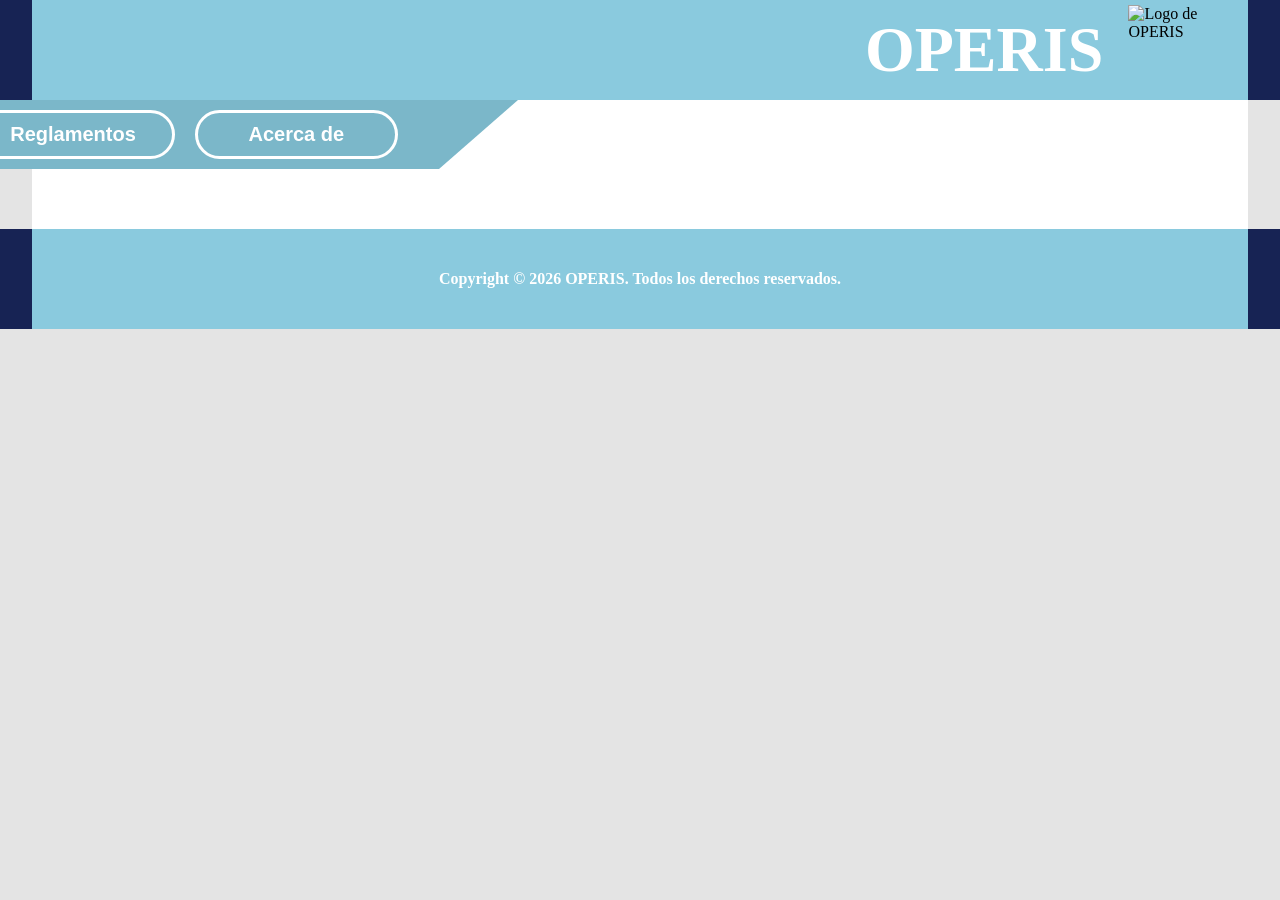
==== login.html @ 61760c96 "Add files via upload" ====
<!DOCTYPE html>
<html lang="en">
<head>
    <meta charset="UTF-8">
    <meta name="viewport" content="width=device-width, initial-scale=1.0">
    <title>OPERIS</title>
    <link rel="icon" href="logo.png" type="image/png">
    <link rel="stylesheet" href="style.css">

</head>          

<header>
    <div class="header-content">
      
        <div class="logo-container">
            <h1>OPERIS</h1>
            <img src="logo.png"  width="90" height="90" alt="Logo de OPERIS" class="logo">
            
        </div>  
       

    </div>
    
    
</header>
  
<body>
    <div class="main-content">
        <div class="contenido">

            <!-- Bienvenido -->
            <div class="bienvenido">
                <button href="index.html" class="search-button">Inicio</button>
                <button class="search-button">Reglamentos</button>
                <button class="search-button">Acerca de</button>
               
            </div>


            <div>

            </div>
        </div>

    </div>  
</body>

<footer>
     <div class="footer-content">
        
        <p>Copyright &copy; 2026 OPERIS. Todos los derechos reservados.</p>
    </div>
   
</footer>

 
</html>
---- style.css ----
* {
    margin: 0;
    padding: 0;
  
    
}

/* Estilos para el encabezado */

header {

    height: 100px;
    background-color: rgb(23, 35, 84);

}


.header-content {
    display: flex;
    align-items: left;
    justify-content: right;

    background-color: rgb(138, 202, 222);
    height: 100%;
    width: 95%;

    margin-left: 2.5%;
    
    
}   

.header-content h1 {
    font-size: 4em;
    color: white;
    font-family: initial;
    margin-left: 1.5%;
    margin-right: 1.5%;
}




body {
    background-color: rgb(228, 228, 228);
    background-repeat: repeat;
}

.main-content {
    background-color: rgb(255, 255, 255);

    display: flex;
    align-items: center;
    justify-content: left;

    height: 150%;
    width: 95%;

    margin-left: 2.5%;
}   

.contenido{

    margin: 0 auto;

    width:1000px;

    padding:20px;

    font-family: initial;

    font-weight:bold;

    color:white;

   

}

.search-button{
    width:100%;
    padding:10px;
    border-radius:25px;
    border:3px solid #ffffff;
    outline:none;
    background:transparent;
    color:white;
    font-size:20px;
    font-weight:bold;
}

.search-button:hover{
    background:white;
    color:rgb(138, 202, 222);
}
.logo-container {
    display: flex;
    align-items: center;
    margin-right: 40px;
    gap: 20px;
}




.bienvenido{

    background:rgb(123, 183, 201);

    display:inline-block;

    padding:

    10px 120px 10px 20px;

    font-size:55px;

    font-style:italic;

    clip-path: polygon(
    0 0,
    100% 0,
    90% 100%,
    0 100%
    );

    width: 650px;

    margin-bottom:40px;

    margin-left: -41.2%;

    margin-top: -20px;

    gap: 20px;


    display: flex;
    grid-template-columns: repeat(4, 1fr);
    justify-items: center;
    align-items: center;
}










footer {

    height: 100px;
    background-color: rgb(23, 35, 84);

}





.footer-content{
    display: flex;
    align-items: center;
    justify-content: center;

    color: white;

    font-weight:bold;

    background-color: rgb(138, 202, 222);
    height: 100%;
    width: 95%;

    margin-left: 2.5%;
}
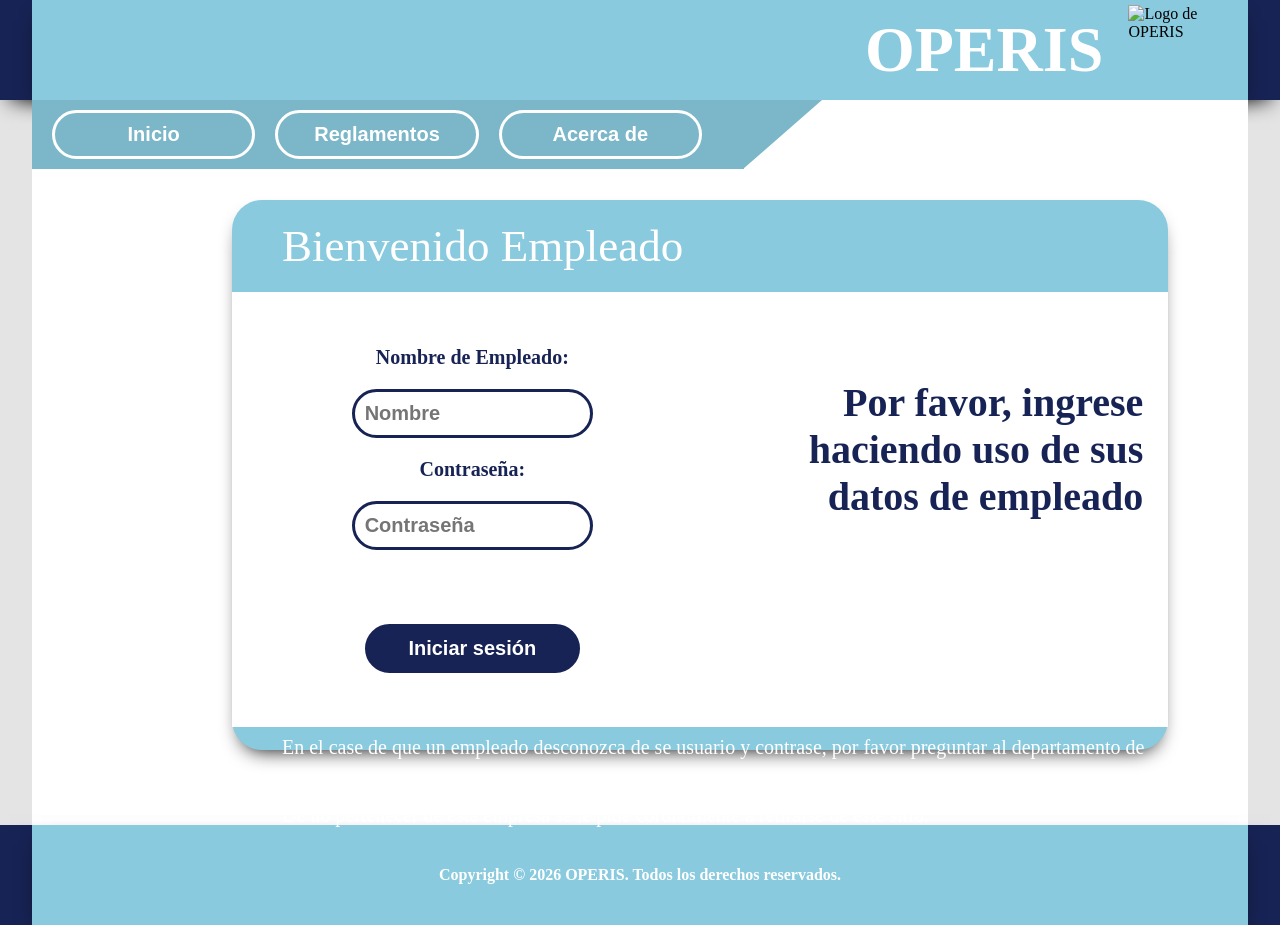
==== commit 5070d19e: "Add files via upload" ====
--- a/login.html
+++ b/login.html
@@ -6,6 +6,7 @@
     <title>OPERIS</title>
     <link rel="icon" href="logo.png" type="image/png">
     <link rel="stylesheet" href="style.css">
+    <script src="scripts.js"></script>
 
 </head>          
 
@@ -14,34 +15,53 @@
       
         <div class="logo-container">
             <h1>OPERIS</h1>
-            <img src="logo.png"  width="90" height="90" alt="Logo de OPERIS" class="logo">
+            <img src="logo.png" onclick="loginGO()" width="90" height="90" alt="Logo de OPERIS" class="logo">
             
         </div>  
        
 
     </div>
     
-    
 </header>
   
 <body>
     <div class="main-content">
-        <div class="contenido">
-
-            <!-- Bienvenido -->
-            <div class="bienvenido">
-                <button href="index.html" class="search-button">Inicio</button>
-                <button class="search-button">Reglamentos</button>
-                <button class="search-button">Acerca de</button>
-               
+       
+        <div class="bienvenido">
+            <button onclick="mainGO()" class="search-button">Inicio</button>
+            <button class="search-button">Reglamentos</button>
+            <button class="search-button">Acerca de</button>
+        
+        </div>
+    
+        <div class="main" style="height: 550px;">
+            
+            <p>Bienvenido Empleado</p>
+            
+            <div class="logs">
+                <br>
+                <div class="login-form">
+                    <br>
+                    <label for="username">Nombre de Empleado:</label>
+                    <input type="text" id="username" name="username" placeholder="Nombre">
+                    <label for="password">Contraseña:</label>
+                    <input type="password" id="password" name="password" placeholder="Contraseña">
+                    <br>
+                    <button type="submit">Iniciar sesión</button>
+                    <br>
+                </div>
+                <div class="login-form">
+                    <br>
+                    <p>Por favor, ingrese haciendo uso de sus datos de empleado</p>
+                    <br>
+                </div>
+                <br>
             </div>
-
-
-            <div>
-
-            </div>
+            
+            <a>En el case de que un empleado desconozca de se usuario y contrase, por favor preguntar al departamento de desarrollo.</a>
+            <br>
+            <a>De no pertenecer de esta empresa se le pide cordialmente a retirarse de este sitio.</a>
         </div>
-
     </div>  
 </body>
 
--- a/style.css
+++ b/style.css
@@ -5,13 +5,11 @@
     
 }
 
-/* Estilos para el encabezado */
-
 header {
 
     height: 100px;
     background-color: rgb(23, 35, 84);
-
+    box-shadow: black 0px 10px 20px -10px;
 }
 
 
@@ -26,7 +24,7 @@
 
     margin-left: 2.5%;
     
-    
+    box-shadow: black 0px 10px 20px -10px;
 }   
 
 .header-content h1 {
@@ -38,6 +36,12 @@
 }
 
 
+.logo-container {
+    display: flex;
+    align-items: center;
+    margin-right: 40px;
+    gap: 20px;
+}
 
 
 body {
@@ -49,32 +53,14 @@
     background-color: rgb(255, 255, 255);
 
     display: flex;
-    align-items: center;
+    align-items: left;
     justify-content: left;
 
-    height: 150%;
+   
     width: 95%;
 
     margin-left: 2.5%;
 }   
-
-.contenido{
-
-    margin: 0 auto;
-
-    width:1000px;
-
-    padding:20px;
-
-    font-family: initial;
-
-    font-weight:bold;
-
-    color:white;
-
-   
-
-}
 
 .search-button{
     width:100%;
@@ -92,15 +78,6 @@
     background:white;
     color:rgb(138, 202, 222);
 }
-.logo-container {
-    display: flex;
-    align-items: center;
-    margin-right: 40px;
-    gap: 20px;
-}
-
-
-
 
 .bienvenido{
 
@@ -125,11 +102,7 @@
 
     width: 650px;
 
-    margin-bottom:40px;
-
-    margin-left: -41.2%;
-
-    margin-top: -20px;
+    height: 25%;
 
     gap: 20px;
 
@@ -138,28 +111,130 @@
     grid-template-columns: repeat(4, 1fr);
     justify-items: center;
     align-items: center;
-}
-
-
-
-
-
-
-
-
+
+    box-shadow: black 0px 10px 20px -10px;
+}
+
+.main {
+    background:rgb(138, 202, 222);
+    font-size:30px;
+    font-style:bold;
+    margin-top:100px;
+    margin-bottom: 75px;
+    margin-left: -590px;
+    width: 77%;
+    
+    
+    border-radius: 30px;
+    
+    max-width: 77%;
+    box-shadow: black 0px 10px 20px -10px;
+}
+
+.main p {
+    margin-left: 50px;
+    margin-top: 20px;
+    color: white;
+    font-size:45px;
+    font-style:bold;
+
+}
+
+.main a{
+    margin-left: 50px;
+    margin-top: 20px;
+    color: white;
+    font-size:20px;
+    font-style:bold;
+}
+
+.logs{
+    display: flex;
+    flex-direction: row;
+    gap: 25px;
+    background: rgb(255, 255, 255);
+    margin-top: 20px;
+
+    align-items: center;
+}
+
+.logs p{
+    color: rgb(23, 35, 84);
+    font-size: 80px;
+    font-weight: bold;
+    margin-left: 15%;
+   
+}
+
+
+
+
+.logs input {
+    padding: 10px;
+    border-radius: 25px;
+    border: 3px solid rgb(23, 35, 84);
+    outline: none;
+    background: transparent;
+    color: rgb(23, 35, 84);
+    font-size: 20px;
+    font-weight: bold;
+
+    width: 50%;
+}
+
+.logs button {
+    width: 50%;
+    padding: 10px;
+    border-radius: 25px;
+    border: 3px solid rgb(23, 35, 84);
+    background-color: rgb(23, 35, 84);
+    outline: none;
+   
+    color: white;
+    font-size: 20px;
+    font-weight: bold;
+}
+
+
+
+.logs button:hover {
+    background: white;
+    color: rgb(23, 35, 84);
+}
+
+.logs label {
+    color: rgb(23, 35, 84);
+    font-size: 20px;
+    font-weight: bold;
+}
+
+.login-form {
+   
+    display: flex;
+    flex-direction: column;
+    gap: 20px;
+    align-items: center;
+    width: 50%;
+    height: 75%;
+    
+}
+
+.login-form p {
+    color: rgb(23, 35, 84);
+    font-size: 40px;
+    font-weight: bold;
+    margin-top: -28%;
+    text-align: right;
+}
 
 
 footer {
-
+    box-shadow: black 0px 10px 20px -10px;
     height: 100px;
     background-color: rgb(23, 35, 84);
 
 }
 
-
-
-
-
 .footer-content{
     display: flex;
     align-items: center;
@@ -170,6 +245,8 @@
     font-weight:bold;
 
     background-color: rgb(138, 202, 222);
+    
+    box-shadow: black 0px 10px 20px -10px;
     height: 100%;
     width: 95%;
 
